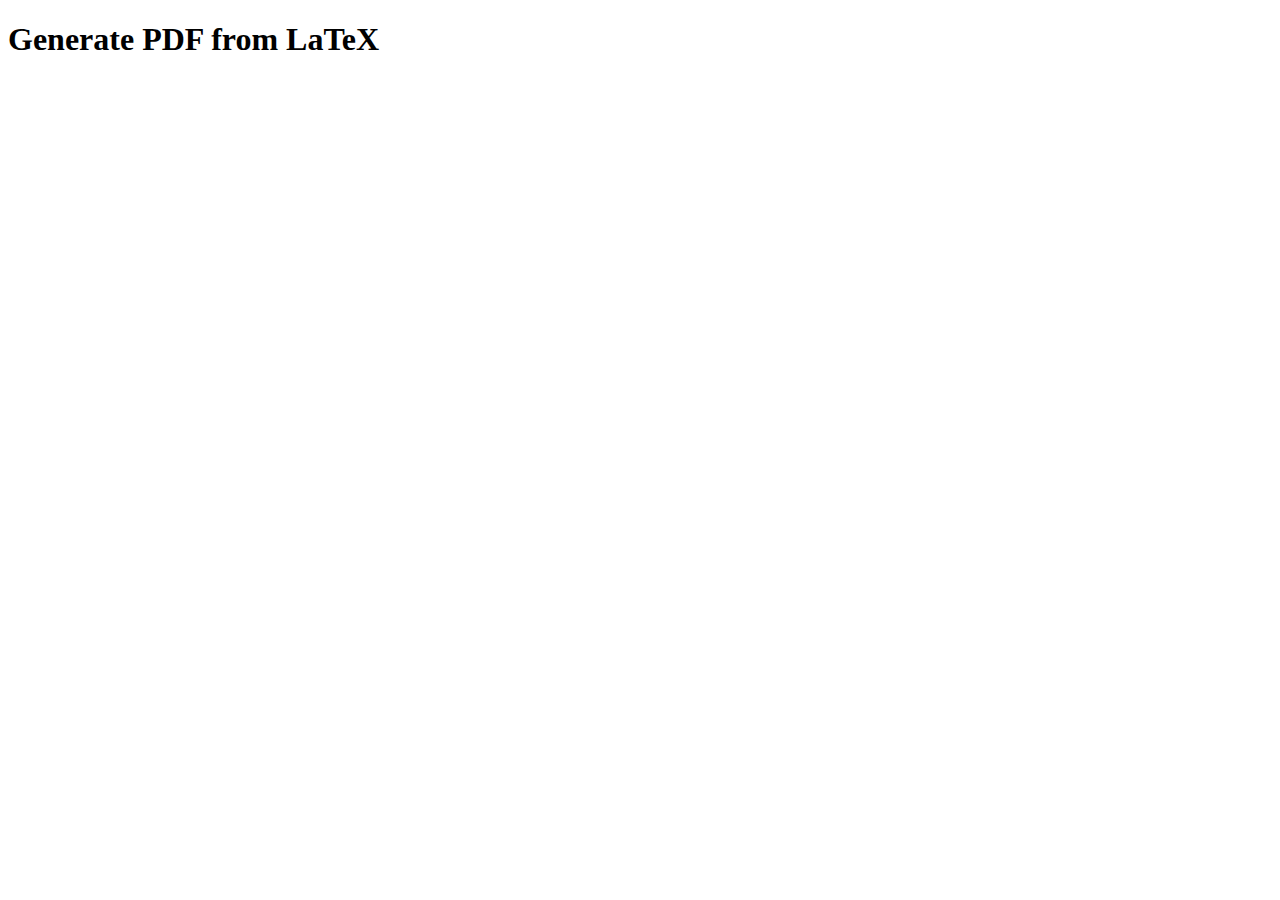
==== pdfCreator.html @ fc9dfcaf "trying to render latex" ====
<!DOCTYPE html>
<html lang="en">
<head>
    <meta charset="UTF-8">
    <meta name="viewport" content="width=device-width, initial-scale=1.0">
    <title>LaTeX to PDF</title>
</head>
<body>
    <h1>Generate PDF from LaTeX</h1>
    <script>
fetch('https://latexonline.cc/compile?text=%5Cdocumentclass%7Barticle%7D%0A%5Cbegin%7Bdocument%7D%0AHello%2C%20world!%0A%5Cend%7Bdocument%7D')
    .catch(error => console.error('Error:', error));  
    </script>
               
</body>
</html>
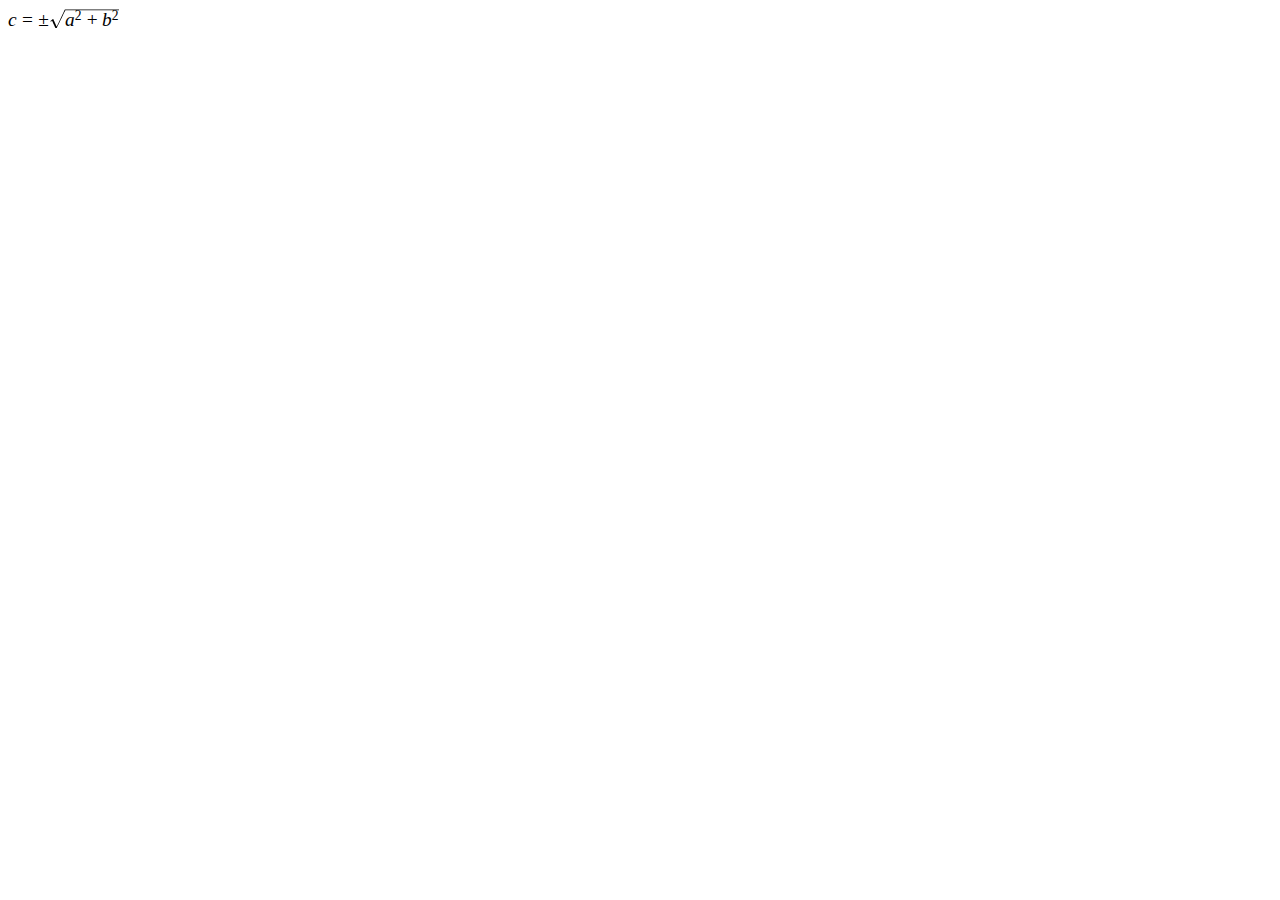
==== commit c6bc063f: "display simple" ====
--- a/pdfCreator.html
+++ b/pdfCreator.html
@@ -1,16 +1,24 @@
 <!DOCTYPE html>
 <html lang="en">
 <head>
-    <meta charset="UTF-8">
-    <meta name="viewport" content="width=device-width, initial-scale=1.0">
-    <title>LaTeX to PDF</title>
+  <meta charset="UTF-8">
+  <meta name="viewport" content="width=device-width, initial-scale=1.0">
+  <title>KaTeX Example</title>
+  <link rel="stylesheet" href="katex.min.css">
+  <script defer src="katex.min.js"></script>
+  <script defer src="auto-render.min.js" onload="renderMathInElement(document.body);"></script>
 </head>
 <body>
-    <h1>Generate PDF from LaTeX</h1>
-    <script>
-fetch('https://latexonline.cc/compile?text=%5Cdocumentclass%7Barticle%7D%0A%5Cbegin%7Bdocument%7D%0AHello%2C%20world!%0A%5Cend%7Bdocument%7D')
-    .catch(error => console.error('Error:', error));  
-    </script>
-               
+  <div id="latex-content">
+    $$c = \pm\sqrt{a^2 + b^2}$$
+  </div>
+  <script>
+    document.addEventListener("DOMContentLoaded", function() {
+      var element = document.getElementById('latex-content');
+      katex.render("c = \\pm\\sqrt{a^2 + b^2}", element, {
+        throwOnError: false
+      });
+    });
+  </script>
 </body>
 </html>
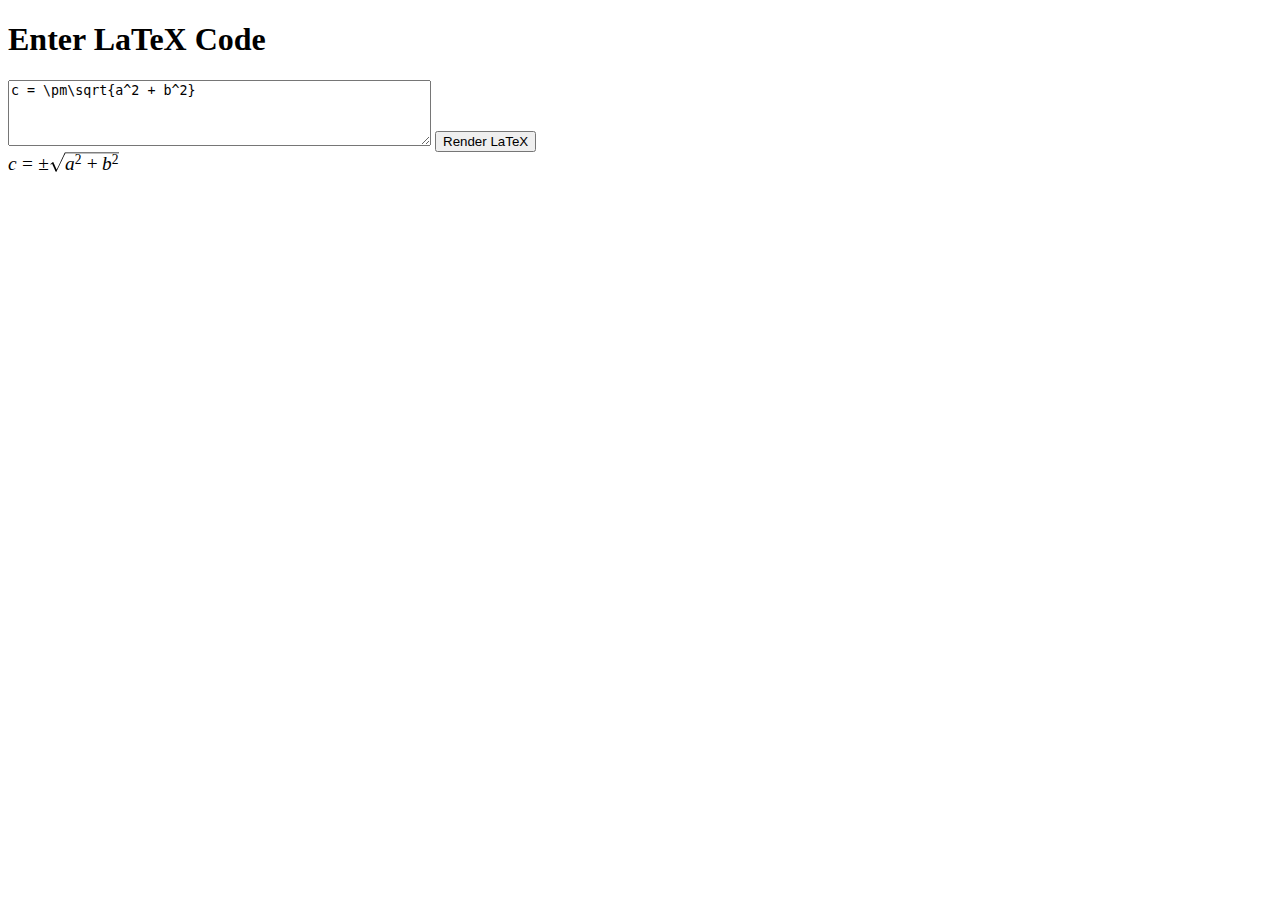
==== commit 1e1fe1b5: "user can input latex code" ====
--- a/pdfCreator.html
+++ b/pdfCreator.html
@@ -3,21 +3,41 @@
 <head>
   <meta charset="UTF-8">
   <meta name="viewport" content="width=device-width, initial-scale=1.0">
-  <title>KaTeX Example</title>
+  <title>KaTeX Dynamic Input</title>
   <link rel="stylesheet" href="katex.min.css">
   <script defer src="katex.min.js"></script>
   <script defer src="auto-render.min.js" onload="renderMathInElement(document.body);"></script>
 </head>
 <body>
-  <div id="latex-content">
-    $$c = \pm\sqrt{a^2 + b^2}$$
-  </div>
+  <h1>Enter LaTeX Code</h1>
+
+  <!-- Textarea for LaTeX input -->
+  <textarea id="latex-input" rows="4" cols="50">c = \pm\sqrt{a^2 + b^2}</textarea>
+  
+  <!-- Button to render LaTeX -->
+  <button id="render-button">Render LaTeX</button>
+
+  <!-- Container for displaying the rendered LaTeX -->
+  <div id="latex-content"></div>
+
   <script>
-    document.addEventListener("DOMContentLoaded", function() {
+    function renderLatex() {
+      // Get LaTeX input from the textarea
+      var latexInput = document.getElementById('latex-input').value;
+
+      // Render the LaTeX code using KaTeX
       var element = document.getElementById('latex-content');
-      katex.render("c = \\pm\\sqrt{a^2 + b^2}", element, {
+      katex.render(latexInput, element, {
         throwOnError: false
       });
+    }
+
+    // Render LaTeX when the button is clicked
+    document.getElementById('render-button').addEventListener('click', renderLatex);
+
+    // Initial render for the default content
+    document.addEventListener("DOMContentLoaded", function() {
+      renderLatex();
     });
   </script>
 </body>
